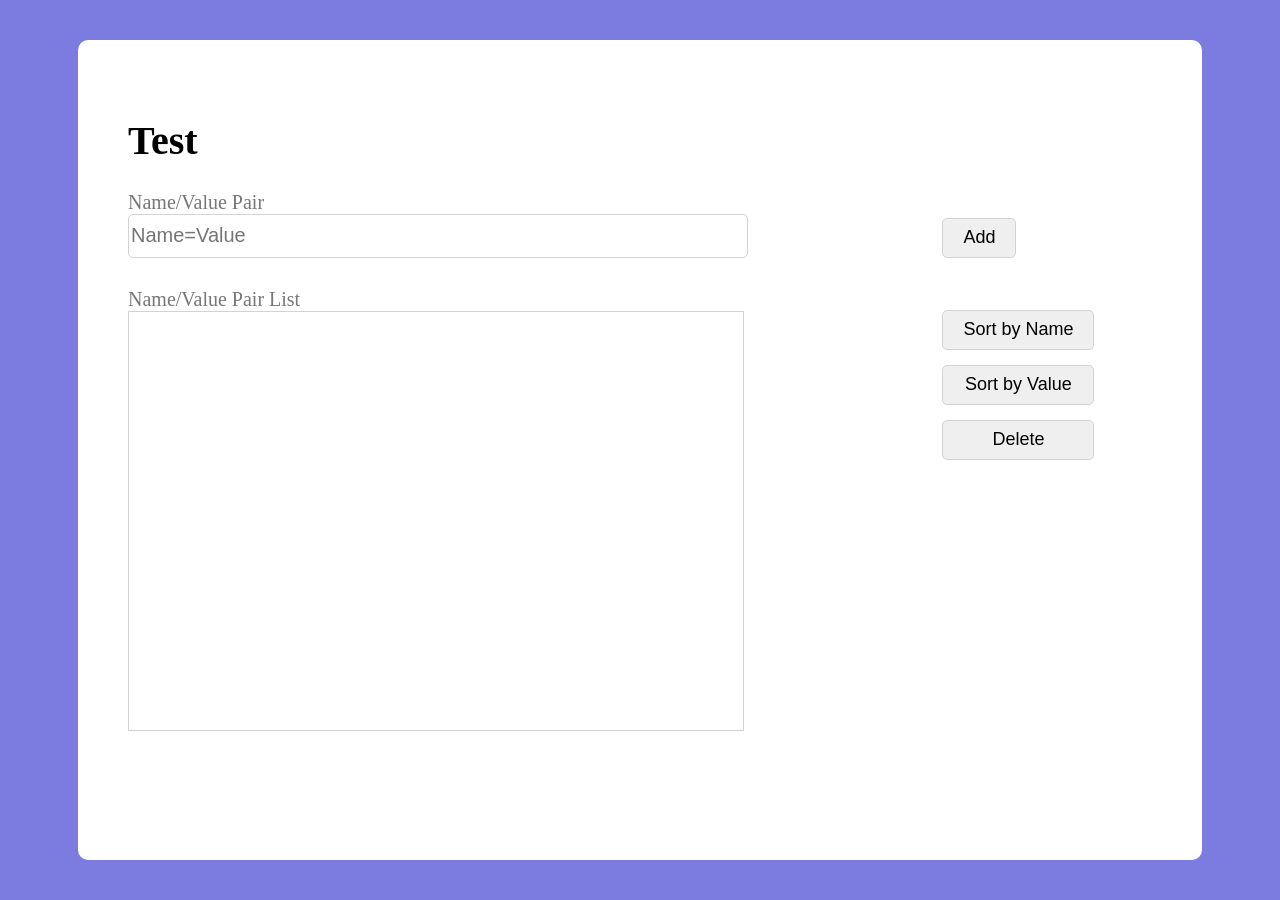
==== task1/index.html @ bffff173 "task 1" ====
<!doctype html>
<html lang="en">
<head>
    <meta charset="UTF-8">
    <meta name="viewport"
          content="width=device-width, user-scalable=no, initial-scale=1.0, maximum-scale=1.0, minimum-scale=1.0">
    <meta http-equiv="X-UA-Compatible" content="ie=edge">
    <title>Document</title>
    <link rel="stylesheet" href="styles.css">
</head>
<body>
<div class="wrapper">
    <h1>Test</h1>
    <form>
    <label> Name/Value Pair
        <input type="text" placeholder="Name=Value" name="keys">
    </label>
        <button id="add">Add</button>
    </form>
    <p id="error">Invalid data</p>
    <div class="container">
        <div class="getInfo">
            <p>Name/Value Pair List</p>
            <div class="infoBlock"></div>
        </div>
        <div class="buttonBlock">
            <button id="sortByName">Sort by Name</button>
            <button id="sortByValue">Sort by Value</button>
            <button id="delete">Delete</button>
        </div>
    </div>

</div>
<script src="main.js"></script>
</body>
</html>
---- task1/styles.css ----
body{
    width: 100vw;
    height: 100vh;
    display: flex;
    align-items: center;
    justify-content: center;
    background-color: #7b7be0;
    margin: 0;
    box-sizing: border-box;
}
.wrapper{
    width: 80%;
    height: 80%;
    display: flex;
    flex-direction: column;
    background-color: white;
    padding: 50px;
    font-size: 20px;
    border-radius: 10px;
}
#error{
    display: none;
    color: red;
    margin: 0;
}
.wrapper form{
    display: flex;
    align-items: flex-end;
    width: 100%;
    gap: 200px;
}
.wrapper form label{
    display: flex;
    flex-direction: column;
    width: 60%;
    color: #797676;
}
form label input{
    display: inline-block;
    width: 100%;
    height: 40px;
    border-radius: 5px;
    border: 1px solid lightgrey;
    font-size: 20px;
}

button{
    font-size: 18px;
    border-radius: 5px;
    border: 1px solid lightgrey;
    height: 40px;
    padding: 0 20px;
}
.buttonBlock{
    display: flex;
    flex-direction: column;
    gap: 15px;
    padding-top: 22px;
}
.container{
    width: 100%;
    display: flex;
    height: 80%;
    gap: 200px;
    margin-top: 30px;
}
.getInfo {
    height: 80%;
    width: 60%;
}
.getInfo p{
    margin: 0;
    color: #797676;
}
.infoBlock{
    width: 100%;
    height: 100%;
    border: 1px solid lightgrey;
}
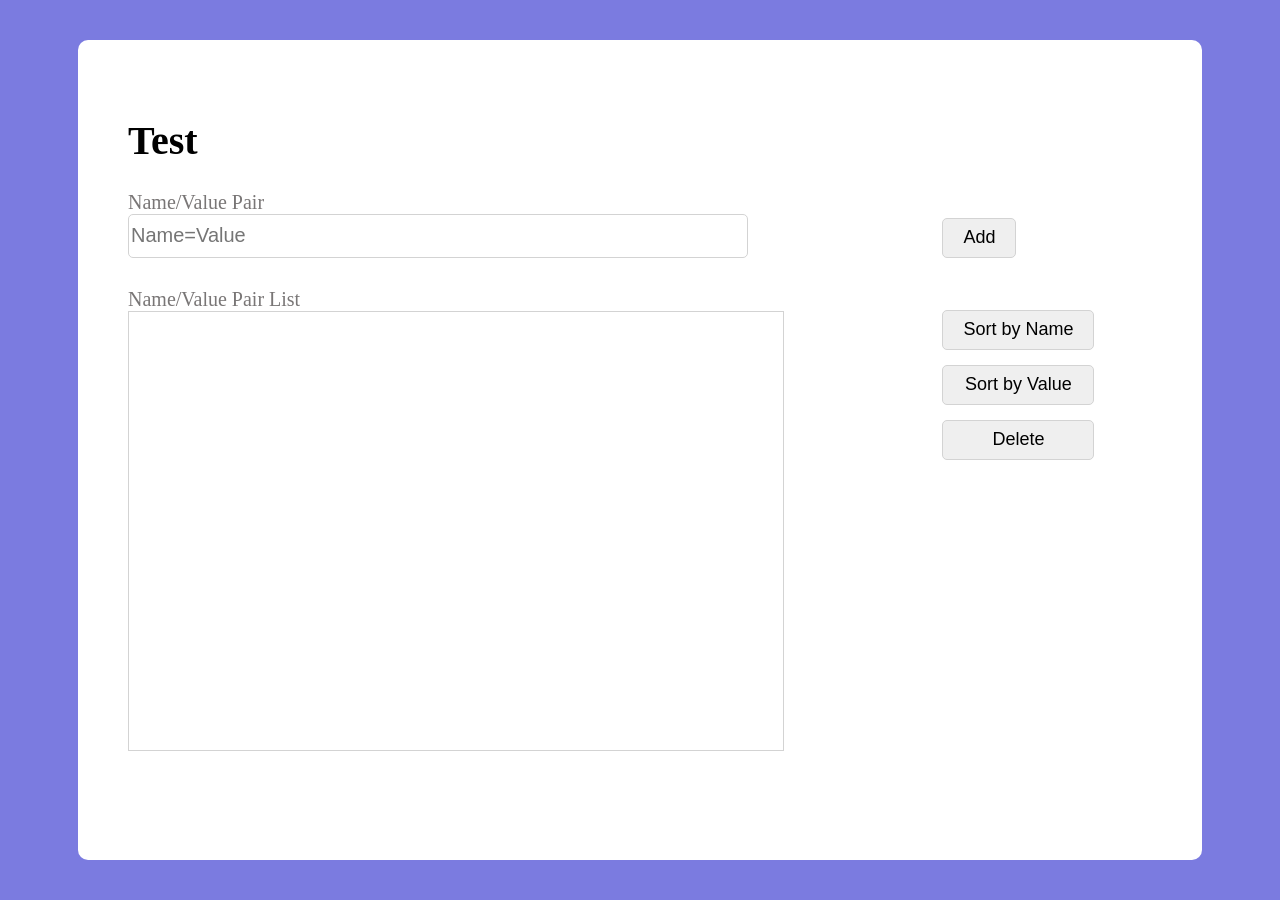
==== commit f94489e8: "updating delete" ====
--- a/task1/index.html
+++ b/task1/index.html
@@ -6,7 +6,9 @@
           content="width=device-width, user-scalable=no, initial-scale=1.0, maximum-scale=1.0, minimum-scale=1.0">
     <meta http-equiv="X-UA-Compatible" content="ie=edge">
     <title>Document</title>
-    <link rel="stylesheet" href="styles.css">
+    <link rel="stylesheet" href="styles/styles.css">
+    <link rel="stylesheet" href="styles/mobile_styles.css">
+    <link rel="stylesheet" href="styles/tablet_styles.css">
 </head>
 <body>
 <div class="wrapper">
@@ -21,7 +23,8 @@
     <div class="container">
         <div class="getInfo">
             <p>Name/Value Pair List</p>
-            <div class="infoBlock"></div>
+            <div class="infoBlock">
+            </div>
         </div>
         <div class="buttonBlock">
             <button id="sortByName">Sort by Name</button>
--- a/task1/styles/styles.css
+++ b/task1/styles/styles.css
@@ -0,0 +1,81 @@
+body{
+    width: 100vw;
+    height: 100vh;
+    display: flex;
+    align-items: center;
+    justify-content: center;
+    background-color: #7b7be0;
+    margin: 0;
+    box-sizing: border-box;
+}
+.wrapper{
+    width: 80%;
+    height: 80%;
+    display: flex;
+    flex-direction: column;
+    background-color: white;
+    padding: 50px;
+    font-size: 20px;
+    border-radius: 10px;
+}
+#error{
+    display: none;
+    color: red;
+    margin: 0;
+}
+.wrapper form{
+    display: flex;
+    align-items: flex-end;
+    width: 100%;
+    gap: 200px;
+}
+.wrapper form label{
+    display: flex;
+    flex-direction: column;
+    width: 60%;
+    color: #797676;
+}
+form label input{
+    display: inline-block;
+    width: 100%;
+    height: 40px;
+    border-radius: 5px;
+    border: 1px solid lightgrey;
+    font-size: 20px;
+}
+
+button{
+    font-size: 18px;
+    border-radius: 5px;
+    border: 1px solid lightgrey;
+    height: 40px;
+    padding: 0 20px;
+}
+.container{
+    width: 100%;
+    display: flex;
+    height: 80%;
+    gap: 200px;
+    margin-top: 30px;
+}
+.buttonBlock{
+    display: flex;
+    flex-direction: column;
+    gap: 15px;
+    padding-top: 22px;
+}
+.getInfo {
+    height: 80%;
+    width: 60%;
+}
+.getInfo p{
+    margin: 0;
+    color: #797676;
+}
+.infoBlock{
+    width: 100%;
+    height: 100%;
+    border: 1px solid lightgrey;
+    overflow: hidden;
+    padding: 10px 20px;
+}
--- a/task1/styles/mobile_styles.css
+++ b/task1/styles/mobile_styles.css
@@ -0,0 +1,34 @@
+@media screen and (max-width: 480px){
+    .wrapper{
+        font-size: 16px;
+        padding: 20px;
+    }
+    .wrapper form{
+        gap: 50px;
+    }
+    form label input{
+        height: 30px;
+        font-size: 16px;
+    }
+    button{
+        font-size: 16px;
+        height: 30px;
+    }
+    .container{
+       display: flex;
+        flex-direction: column;
+        gap: 50px;
+    }
+    .getInfo{
+        width: 100%;
+    }
+    .buttonBlock{
+        padding: 0;
+        display: flex;
+        align-items: center;
+    }
+    .buttonBlock button{
+        width: 60%;
+
+    }
+}
--- a/task1/styles/tablet_styles.css
+++ b/task1/styles/tablet_styles.css
@@ -0,0 +1,28 @@
+@media  screen and (min-width: 481px) and (max-width: 768px){
+    .wrapper{
+        padding: 30px;
+    }
+    .wrapper form{
+        gap: 50px;
+    }
+    .container{
+        gap: 50px;
+    }
+    button{
+        padding: 0 10px;
+    }
+}
+
+
+
+@media  screen and (min-width: 769px) and (max-width: 1279px){
+  .wrapper form{
+      gap: 120px;
+  }
+    .container{
+        gap: 120px;
+    }
+    button{
+        padding: 0 10px;
+    }
+}
